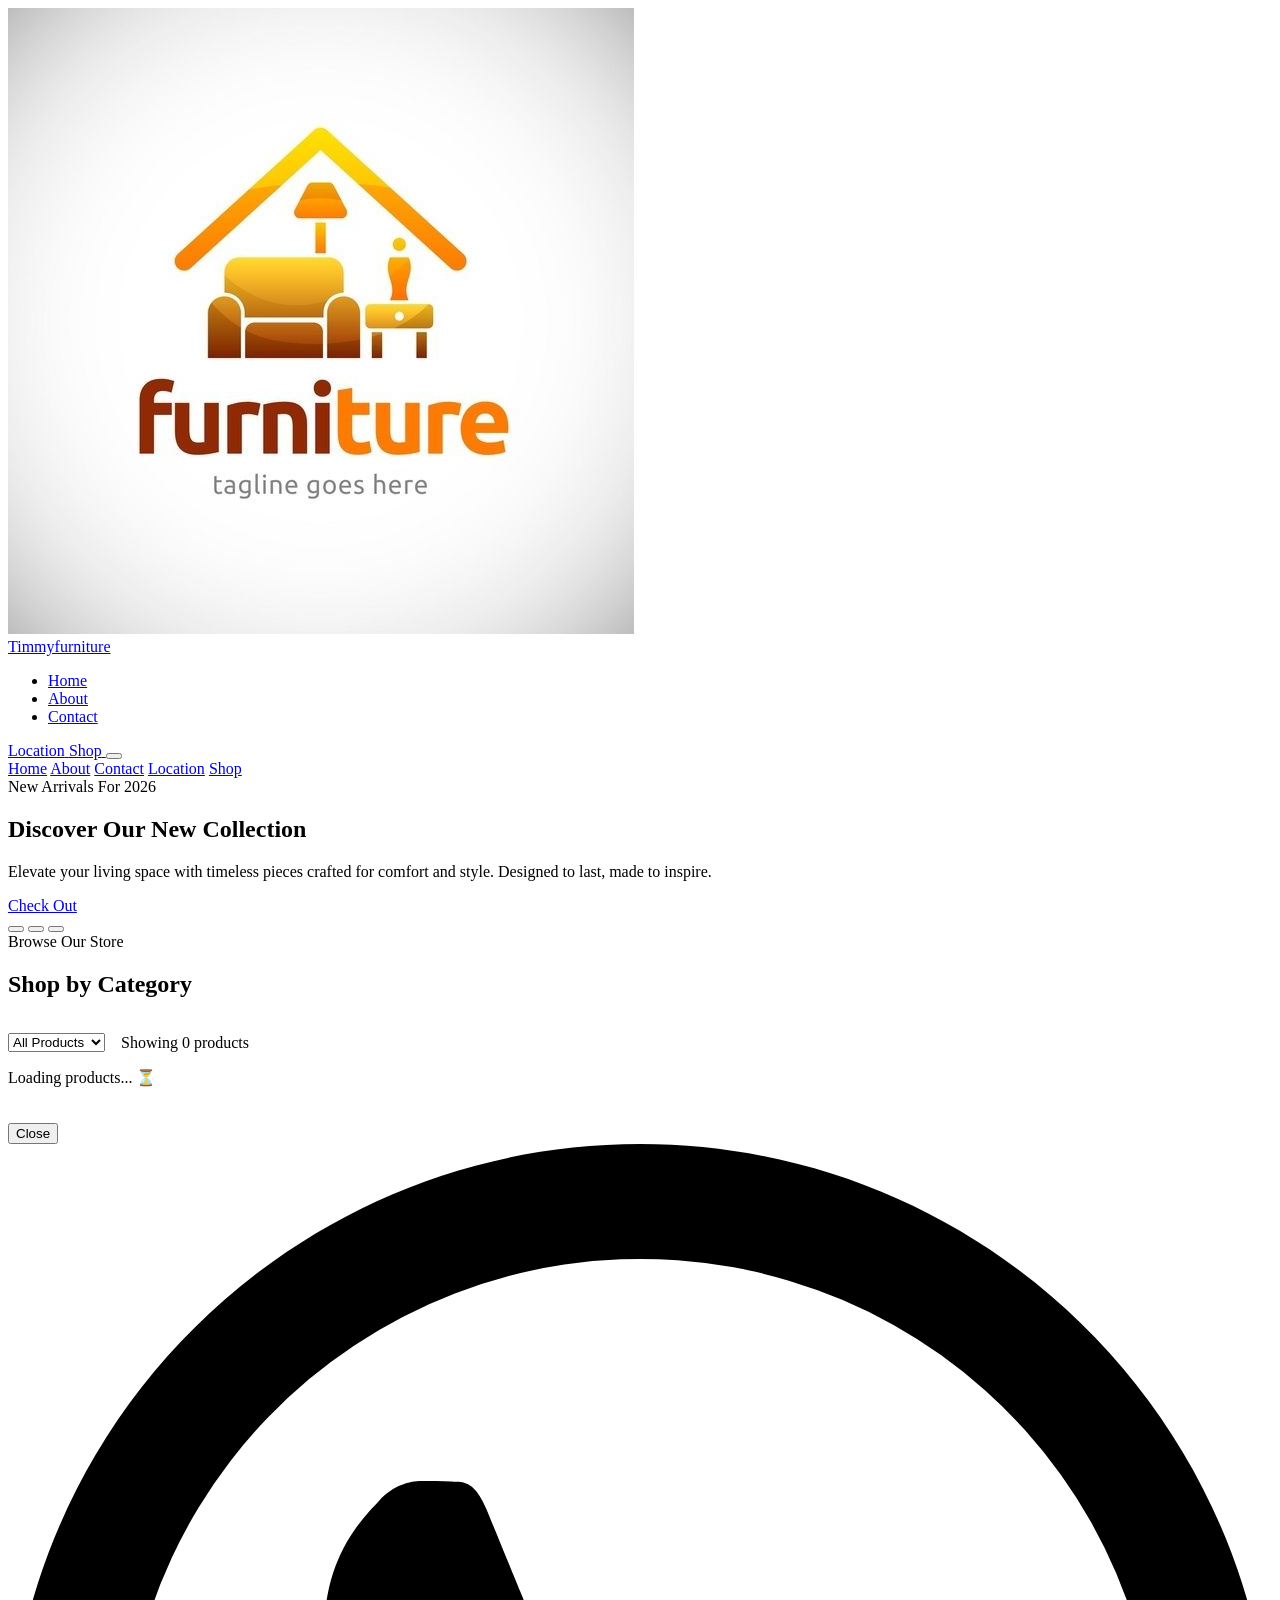
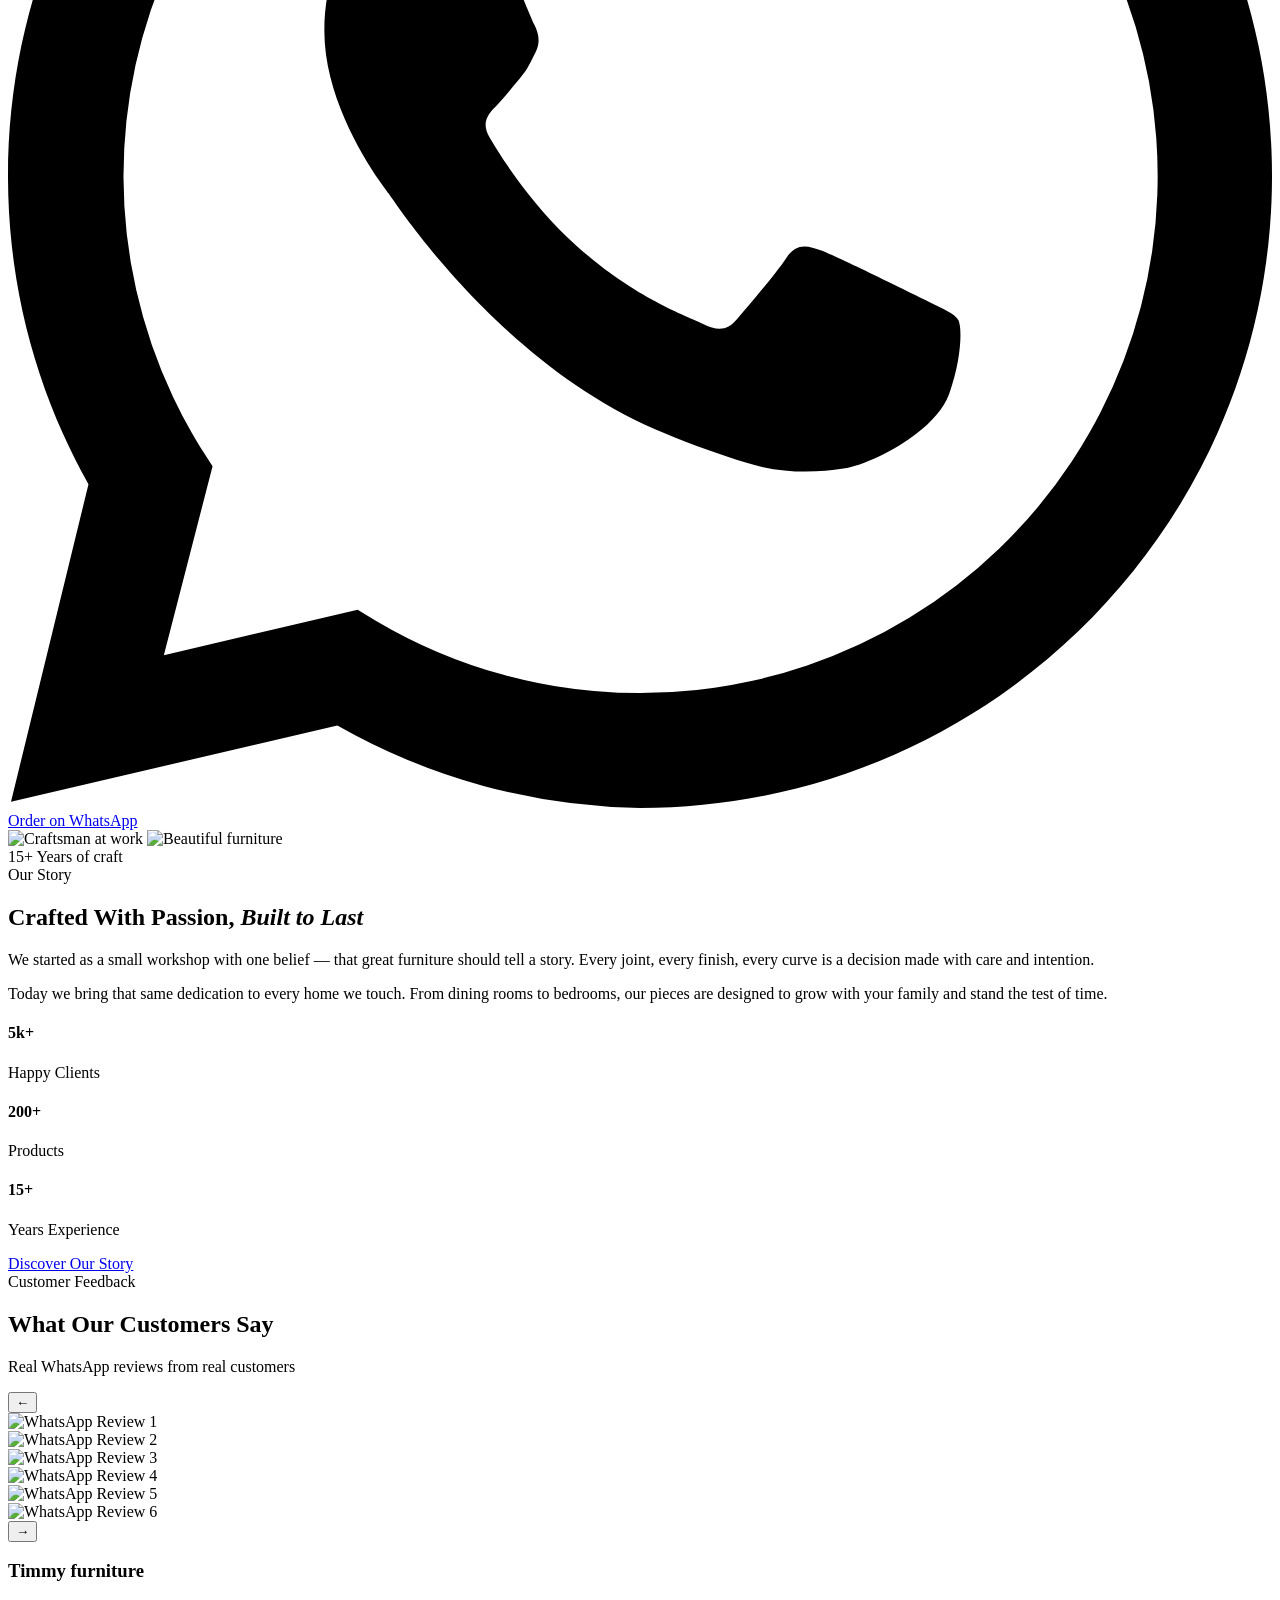
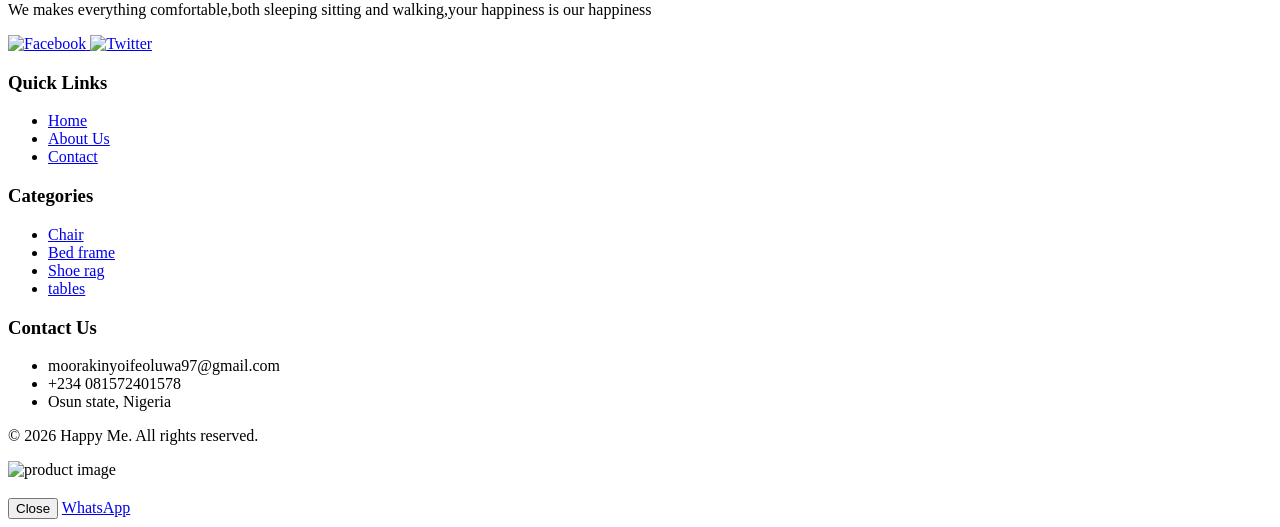
==== index.html @ 858032d8 "reconfig furniture e-commerce" ====
<!DOCTYPE html>
<html lang="en">
<head>
  <meta charset="UTF-8" />
  <meta name="viewport" content="width=device-width, initial-scale=1.0"/>
  <title>Header Component</title>

  <!-- Google Font: Cormorant Garamond (display) + DM Sans (body) -->
  <link href="https://fonts.googleapis.com/css2?family=Cormorant+Garamond:wght@600;700&family=DM+Sans:wght@400;500&display=swap" rel="stylesheet"/>

  <!-- Lucide Icons CDN -->
  <script src="https://unpkg.com/lucide@latest/dist/umd/lucide.min.js"></script>
<link rel="stylesheet" href="css/home.css" />
</head>
<body>

<header>
  <div class="nav-container">

    <!-- LEFT: Logo -->
    <a href="#" class="logo">
        <img src="Golden furniture logo _ Premium Vector.jpg" alt="Logo" class="logo-icon">
      <div class="logo-text">
   
      </div>
      <span class="logo-name">Timmyfurniture</span>
    </a>

    <!-- CENTER: Nav -->
    <ul class="nav-links">
      <li><a href="#" class="active">Home</a></li>
      <li><a href="#">About</a></li>
      <li><a href="#">Contact</a></li>
    </ul>

    <!-- RIGHT: Icons + Hamburger -->
    <div class="nav-icons">
      <!-- Location Icon — update href to your desired link -->
      <a href="#your-location-link" title="Our Location">
        <i data-lucide="map-pin"></i>
        <span class="icon-label">Location</span>
      </a>

      <!-- Shop Icon — update href to your desired link -->
      <a href="/shop.html" title="Shop">
        <i data-lucide="shopping-bag"></i>
        <span class="icon-label">Shop</span>
      </a>

      <!-- Hamburger (mobile only) -->
      <button class="hamburger" onclick="toggleMenu()" aria-label="Toggle menu">
        <i data-lucide="menu" style="width:24px;height:24px;"></i>
      </button>
    </div>

  </div>

  <!-- Mobile Drawer -->
  <nav class="mobile-menu" id="mobileMenu">
    <a href="#"><i data-lucide="home" style="width:18px;height:18px;"></i> Home</a>
    <a href="#"><i data-lucide="info" style="width:18px;height:18px;"></i> About</a>
    <a href="#"><i data-lucide="mail" style="width:18px;height:18px;"></i> Contact</a>
    <a href="#your-location-link"><i data-lucide="map-pin" style="width:18px;height:18px;"></i> Location</a>
    <a href="#your-shop-link"><i data-lucide="shopping-bag" style="width:18px;height:18px;"></i> Shop</a>
  </nav>
</header>





<!-- ══ HERO ══ -->
<section class="hero">

  <!-- Background Slides — replace URLs with your own images -->
  <div class="hero-slide active"></div>
  <div class="hero-slide"></div>
  <div class="hero-slide"></div>

  <!-- Dark overlay -->
  <div class="hero-overlay"></div>

  <!-- Content -->
  <div class="hero-content">
    <div class="hero-card">
      <span class="tag">New Arrivals For 2026</span>
      <h2>Discover Our New Collection</h2>
      <p>Elevate your living space with timeless pieces crafted for comfort and style. Designed to last, made to inspire.</p>
      <!-- Update href to your shop/collection page -->
      <a href="#" class="btn-checkout">Check Out</a>
    </div>
  </div>

  <!-- Slide dots -->
  <div class="hero-dots">
    <button class="dot active" onclick="goToSlide(0)"></button>
    <button class="dot" onclick="goToSlide(1)"></button>
    <button class="dot" onclick="goToSlide(2)"></button>
  </div>

</section>




<section class="shop">
  <div class="section-header">
    <span>Browse Our Store</span>
    <h2>Shop by Category</h2>
  </div>

  <div class="filter-row">
    <div style="display:flex;align-items:center;gap:16px;flex-wrap:wrap;">
      <select class="filter-select" id="categoryFilter" onchange="filterProducts()">
        <option value="all">All Products</option>
        <option value="chair">Chair</option>
        <option value="living">Living Room</option>
        <option value="table">Table</option>
        <option value="storage">Storage</option>
        <option value="dining">Dining</option>
        <option value="bedroom">Bedroom</option>
        <option value="wardrobe">Wardrobe</option>
        <option value="decor">Decor</option>
      </select>
      <p class="product-count">Showing <span id="countDisplay">0</span> products</p>
    </div>
  </div>

  <!-- Products Grid — built by JavaScript from Supabase -->
  <div class="products-grid" id="productsGrid">
    <div class="loading">Loading products... ⏳</div>
  </div>
</section>

<!-- MODAL -->
<div class="modal-backdrop" id="modalBackdrop" onclick="closeModalOutside(event)">
  <div class="modal">
    <img class="modal-img" id="modalImg" src="" alt=""/>
    <div class="modal-body">
      <span class="modal-tag" id="modalTag"></span>
      <h3 id="modalName"></h3>
      <div class="modal-price" id="modalPrice"></div>
      <p id="modalDesc"></p>
      <div class="modal-actions">
        <button class="modal-close" onclick="closeModal()">Close</button>
        <a class="modal-whatsapp" id="modalWhatsapp" href="#" target="_blank">
          <svg viewBox="0 0 24 24"><path d="M17.472 14.382c-.297-.149-1.758-.867-2.03-.967-.273-.099-.471-.148-.67.15-.197.297-.767.966-.94 1.164-.173.199-.347.223-.644.075-.297-.15-1.255-.463-2.39-1.475-.883-.788-1.48-1.761-1.653-2.059-.173-.297-.018-.458.13-.606.134-.133.298-.347.446-.52.149-.174.198-.298.298-.497.099-.198.05-.371-.025-.52-.075-.149-.669-1.612-.916-2.207-.242-.579-.487-.5-.669-.51-.173-.008-.371-.01-.57-.01-.198 0-.52.074-.792.372-.272.297-1.04 1.016-1.04 2.479 0 1.462 1.065 2.875 1.213 3.074.149.198 2.096 3.2 5.077 4.487.709.306 1.262.489 1.694.625.712.227 1.36.195 1.871.118.571-.085 1.758-.719 2.006-1.413.248-.694.248-1.289.173-1.413-.074-.124-.272-.198-.57-.347z"/><path d="M12 0C5.373 0 0 5.373 0 12c0 2.127.558 4.126 1.528 5.855L.057 23.882l6.197-1.448A11.934 11.934 0 0012 24c6.627 0 12-5.373 12-12S18.627 0 12 0zm0 21.818a9.818 9.818 0 01-5.001-1.366l-.36-.214-3.68.86.925-3.585-.235-.368A9.818 9.818 0 1112 21.818z"/></svg>
          Order on WhatsApp
        </a>
      </div>
    </div>
  </div>
</div>

<section class="about">
  <div class="about-container">

    <!-- LEFT: Images -->
    <div class="about-images">
      <!-- Replace src with your own images -->
      <img 
        class="img-main" 
        src="https://images.unsplash.com/photo-1538688525198-9b88f6f53126?w=800&auto=format&fit=crop" 
        alt="Craftsman at work"
      />
      <img 
        class="img-small" 
        src="https://images.unsplash.com/photo-1555041469-a586c61ea9bc?w=600&auto=format&fit=crop" 
        alt="Beautiful furniture"
      />
      <!-- Years badge -->
      <div class="badge">
        <span class="years">15+</span>
        <span class="label">Years of craft</span>
      </div>
    </div>

    <!-- RIGHT: Text -->
    <div class="about-text">
      <span class="tag">Our Story</span>
      <h2>Crafted With Passion, <em>Built to Last</em></h2>
      <p>We started as a small workshop with one belief — that great furniture should tell a story. Every joint, every finish, every curve is a decision made with care and intention.</p>
      <p>Today we bring that same dedication to every home we touch. From dining rooms to bedrooms, our pieces are designed to grow with your family and stand the test of time.</p>

      <div class="divider"></div>

      <!-- Stats -->
      <div class="stats">
        <div class="stat">
          <h4>5k+</h4>
          <p>Happy Clients</p>
        </div>
        <div class="stat">
          <h4>200+</h4>
          <p>Products</p>
        </div>
        <div class="stat">
          <h4>15+</h4>
          <p>Years Experience</p>
        </div>
      </div>

      <!-- Button -->
      <a href="#" class="btn-about">Discover Our Story</a>
    </div>

  </div>
</section>













<section class="reviews">

  <!-- Header -->
  <div class="section-header">
    <span>Customer Feedback</span>
    <h2>What Our Customers Say</h2>
    <p>Real WhatsApp reviews from real customers </p>
  </div>

  <!-- Carousel -->
  <div class="carousel-wrapper">

    <!-- Prev button -->
    <button class="carousel-btn btn-prev" onclick="move(-1)">&#8592;</button>

    <!-- Track — all screenshot cards sit here -->
    <div class="carousel-track" id="carouselTrack">

      <!-- 
        REPLACE src="" WITH YOUR OWN WHATSAPP SCREENSHOT IMAGES
        e.g. src="screenshots/review1.jpg"
        Add or remove as many .review-slide divs as you need
      -->

      <div class="review-slide">
        <img src="screenshots/review1.jpg" alt="WhatsApp Review 1"/>
      </div>

      <div class="review-slide">
        <img src="screenshots/review2.jpg" alt="WhatsApp Review 2"/>
      </div>

      <div class="review-slide">
        <img src="screenshots/review3.jpg" alt="WhatsApp Review 3"/>
      </div>

      <div class="review-slide">
        <img src="screenshots/review4.jpg" alt="WhatsApp Review 4"/>
      </div>

      <div class="review-slide">
        <img src="screenshots/review5.jpg" alt="WhatsApp Review 5"/>
      </div>

      <div class="review-slide">
        <img src="screenshots/review6.jpg" alt="WhatsApp Review 6"/>
      </div>

    </div>

    <!-- Next button -->
    <button class="carousel-btn btn-next" onclick="move(1)">&#8594;</button>

  </div>

  <!-- Dots -->
  <div class="carousel-dots" id="carouselDots"></div>

</section>



<section class="footer">

</section>






<footer class="footer">
    <div class="footer-container">
        <!-- Footer Top Section -->
        <div class="footer-top">
            <!-- Column 1: About -->
            <div class="footer-column">
                <h3 class="footer-heading">Timmy furniture</h3>
                <p class="footer-text">
                 We makes everything comfortable,both sleeping sitting and walking,your happiness is our happiness
                </p>
                <!-- Social Media Icons -->
               <div class="social-icons">
                    <a href="https://www.linkedin.com/in/ifeoluwa-morakinyo-141047378/" class="social-link" aria-label="Facebook">
                        <img src="../images/logo2.png" alt="Facebook">
                    </a>
                    <a href="#" class="social-link" aria-label="Twitter">
                        <img src="../images/logo3.png" alt="Twitter">
                    </a>
                
                </div>
            </div>

            <!-- Column 2: Quick Links -->
            <div class="footer-column">
                <h3 class="footer-heading">Quick Links</h3>
                <ul class="footer-links">
                    <li><a href="./index.html">Home</a></li>
                    <li><a href="./about.html">About Us</a></li>
                    <li><a href="./funnyme.html">Contact</a></li>
                   
                </ul>
            </div>

            <!-- Column 3: Categories -->
            <div class="footer-column">
                <h3 class="footer-heading">Categories</h3>
                <ul class="footer-links">
                    <li><a href="./funnyme.html">Chair</a></li>
                    <li><a href="./funnyme.html">Bed frame</a></li>
                    <li><a href="./funnyme.html">Shoe rag</a></li>
                      <li><a href="./funnyme.html">tables</a></li>
                
                </ul>
            </div>

            <!-- Column 4: Contact -->
            <div class="footer-column">

                <h3 class="footer-heading">Contact Us</h3>
                <ul class="footer-contact">
                    <li>moorakinyoifeoluwa97@gmail.com</li>
                    <li> +234 081572401578</li>
                    <li>Osun state, Nigeria</li>
                  
                </ul>
            </div>
        </div>

        <!-- Footer Bottom Section -->
        <div class="footer-bottom">
            <p>&copy; 2026 Happy Me. All rights reserved.</p>
         
                
            </div>
        </div>
    </div>
</footer>

<script src="js/home.js"></script>
<script>
  document.addEventListener('DOMContentLoaded', function() {
    if (window.lucide) {
      if (typeof lucide.createIcons === 'function') lucide.createIcons();
      else if (typeof lucide.replace === 'function') lucide.replace();
    }
  });
</script>

<!-- Product description modal (required for "Description" buttons) -->
<div id="modalBackdrop" class="modal-backdrop" onclick="closeModalOutside(event)">
  <div class="modal">
    <img id="modalImg" class="modal-img" src="" alt="product image">
    <div class="modal-body">
      <span id="modalTag" class="modal-tag"></span>
      <h3 id="modalName"></h3>
      <div id="modalPrice" class="modal-price"></div>
      <p id="modalDesc"></p>
      <div class="modal-actions">
        <button class="modal-close" onclick="closeModal()">Close</button>
        <a id="modalWhatsapp" class="modal-whatsapp" href="#" target="_blank">
          WhatsApp
        </a>
      </div>
    </div>
  </div>
</div>

</body>
</html>
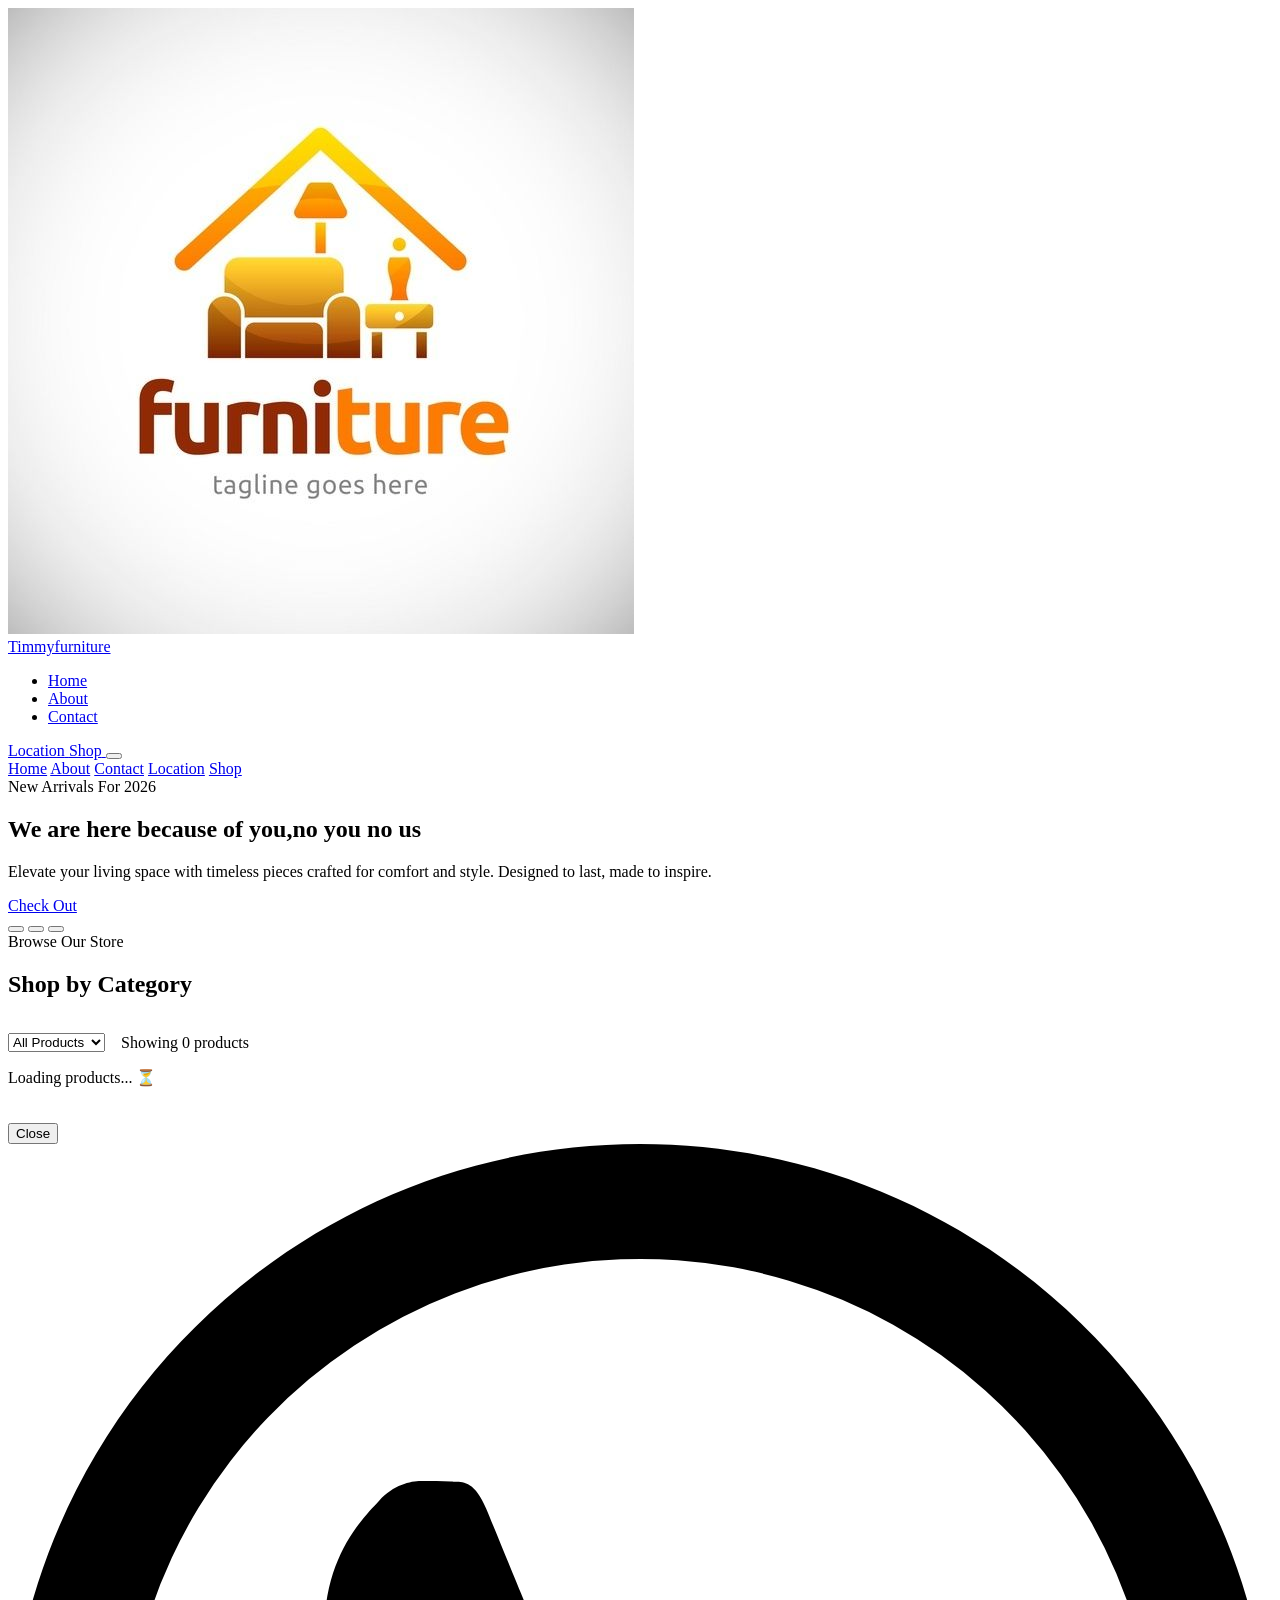
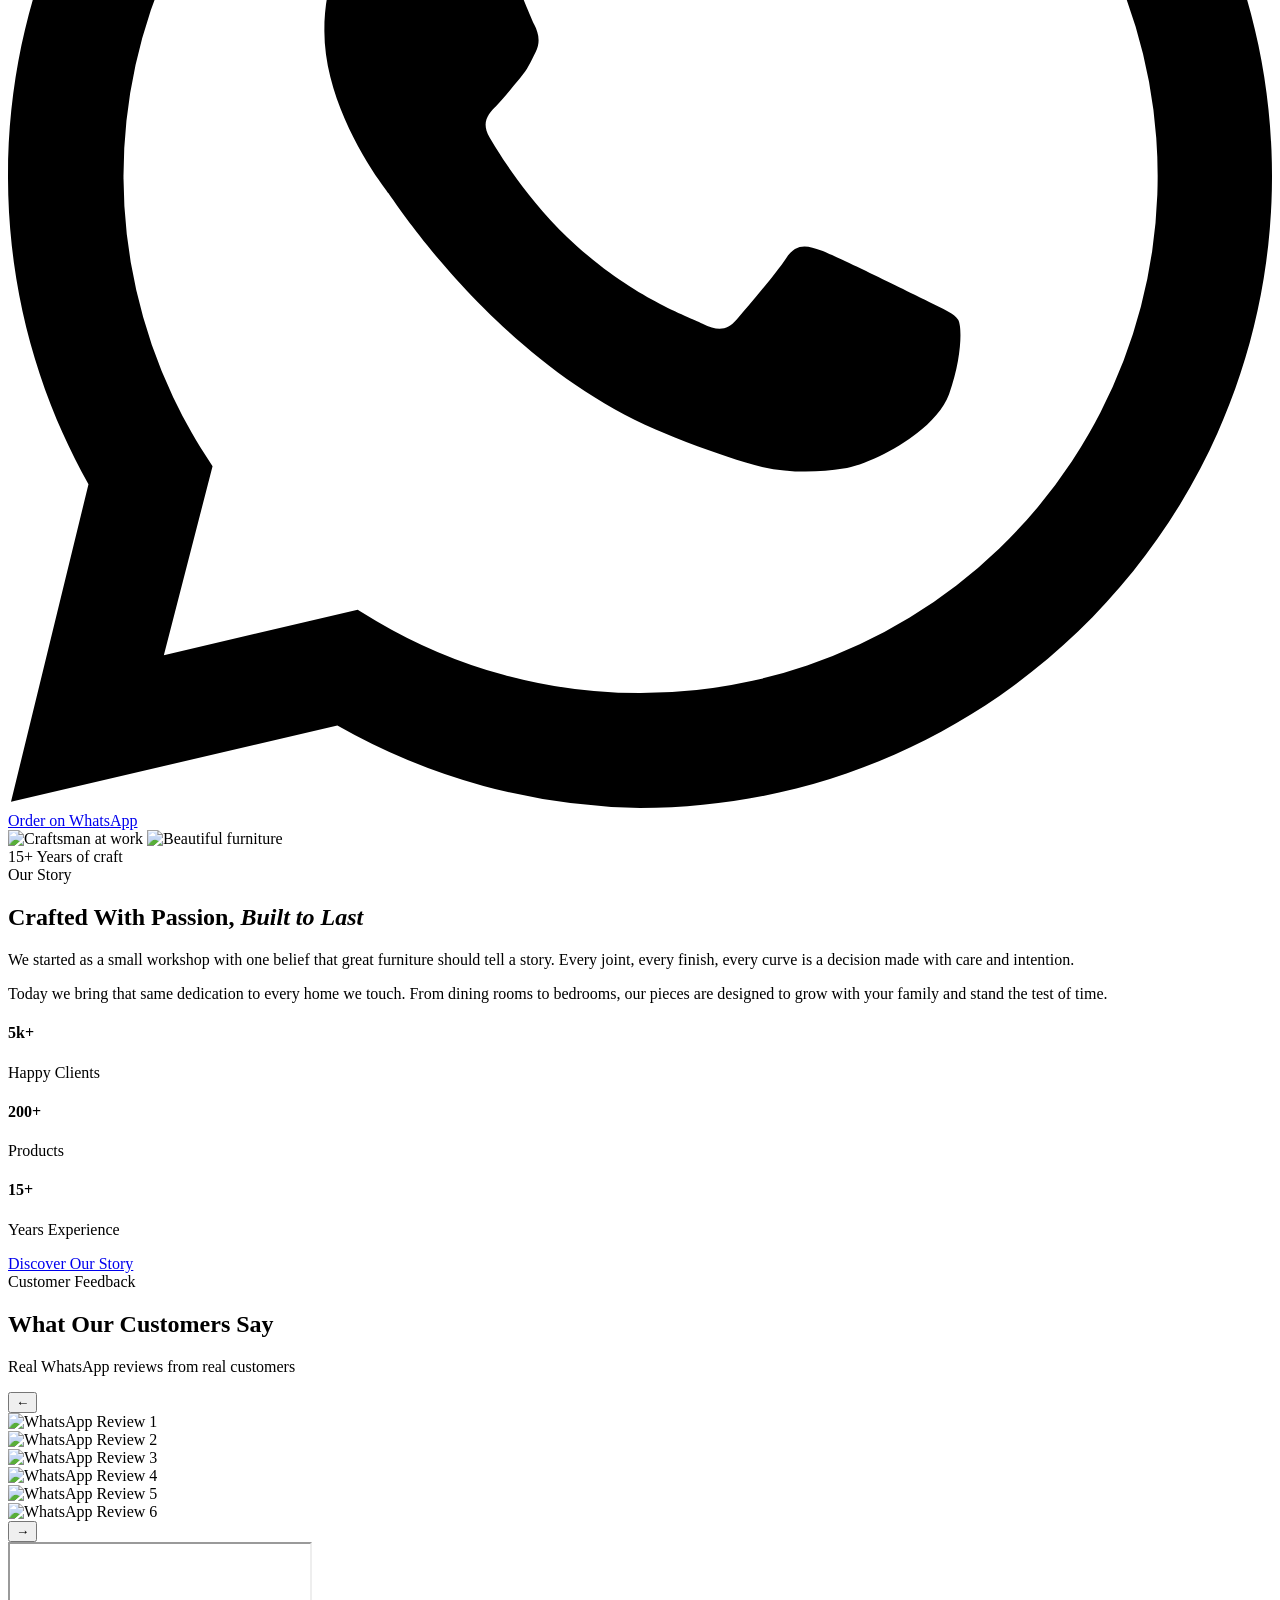
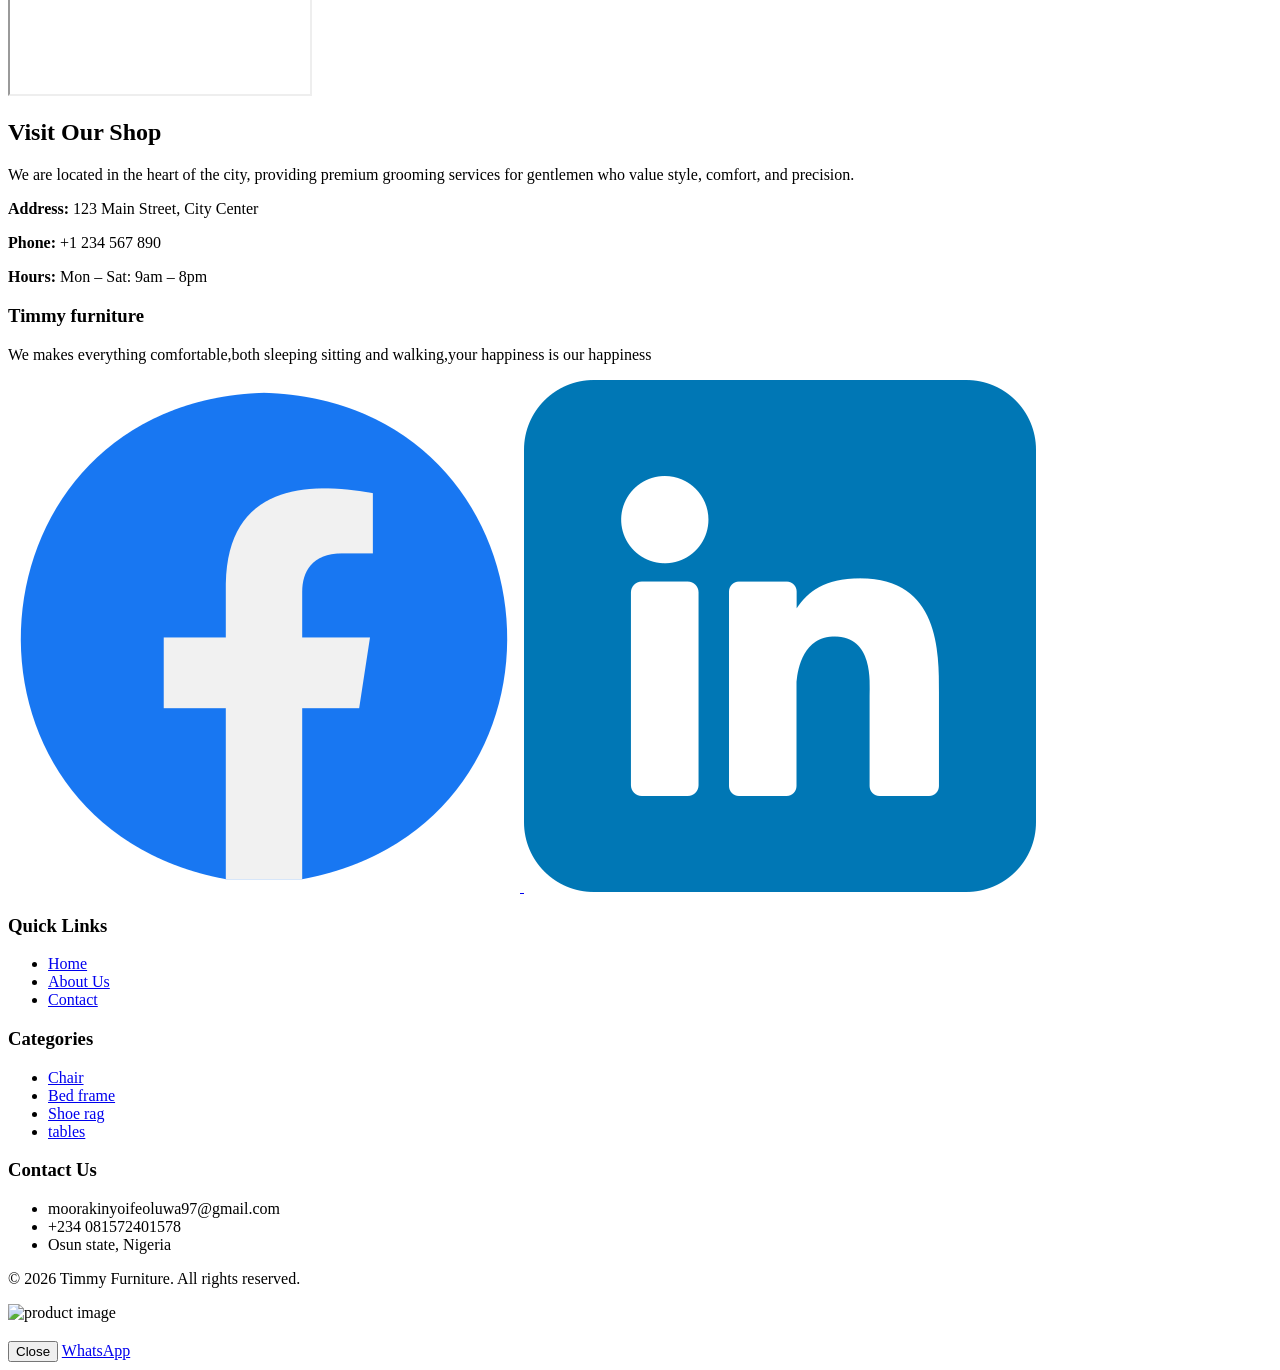
==== commit 26bb2812: "Add files via upload" ====
--- a/index.html
+++ b/index.html
@@ -3,7 +3,7 @@
 <head>
   <meta charset="UTF-8" />
   <meta name="viewport" content="width=device-width, initial-scale=1.0"/>
-  <title>Header Component</title>
+  <title>Timmyshop</title>
 
   <!-- Google Font: Cormorant Garamond (display) + DM Sans (body) -->
   <link href="https://fonts.googleapis.com/css2?family=Cormorant+Garamond:wght@600;700&family=DM+Sans:wght@400;500&display=swap" rel="stylesheet"/>
@@ -28,21 +28,21 @@
 
     <!-- CENTER: Nav -->
     <ul class="nav-links">
-      <li><a href="#" class="active">Home</a></li>
-      <li><a href="#">About</a></li>
-      <li><a href="#">Contact</a></li>
+      <li><a href="#hero" class="active">Home</a></li>
+      <li><a href="#about">About</a></li>
+      <li><a href="#location">Contact</a></li>
     </ul>
 
     <!-- RIGHT: Icons + Hamburger -->
     <div class="nav-icons">
       <!-- Location Icon — update href to your desired link -->
-      <a href="#your-location-link" title="Our Location">
+      <a href="#location" title="Our Location">
         <i data-lucide="map-pin"></i>
         <span class="icon-label">Location</span>
       </a>
 
       <!-- Shop Icon — update href to your desired link -->
-      <a href="/shop.html" title="Shop">
+      <a href="shop.html" title="Shop">
         <i data-lucide="shopping-bag"></i>
         <span class="icon-label">Shop</span>
       </a>
@@ -57,11 +57,11 @@
 
   <!-- Mobile Drawer -->
   <nav class="mobile-menu" id="mobileMenu">
-    <a href="#"><i data-lucide="home" style="width:18px;height:18px;"></i> Home</a>
-    <a href="#"><i data-lucide="info" style="width:18px;height:18px;"></i> About</a>
-    <a href="#"><i data-lucide="mail" style="width:18px;height:18px;"></i> Contact</a>
-    <a href="#your-location-link"><i data-lucide="map-pin" style="width:18px;height:18px;"></i> Location</a>
-    <a href="#your-shop-link"><i data-lucide="shopping-bag" style="width:18px;height:18px;"></i> Shop</a>
+    <a href="index.html"><i data-lucide="home" style="width:18px;height:18px;"></i> Home</a>
+    <a href="#about"><i data-lucide="info" style="width:18px;height:18px;"></i> About</a>
+    <a href="#location"><i data-lucide="mail" style="width:18px;height:18px;"></i> Contact</a>
+    <a href="#location"><i data-lucide="map-pin" style="width:18px;height:18px;"></i> Location</a>
+    <a href="shop.html"><i data-lucide="shopping-bag" style="width:18px;height:18px;"></i> Shop</a>
   </nav>
 </header>
 
@@ -84,10 +84,10 @@
   <div class="hero-content">
     <div class="hero-card">
       <span class="tag">New Arrivals For 2026</span>
-      <h2>Discover Our New Collection</h2>
+      <h2>We are here because of you,no you no us</h2>
       <p>Elevate your living space with timeless pieces crafted for comfort and style. Designed to last, made to inspire.</p>
       <!-- Update href to your shop/collection page -->
-      <a href="#" class="btn-checkout">Check Out</a>
+      <a href="shop.html" class="btn-checkout">Check Out</a>
     </div>
   </div>
 
@@ -152,7 +152,7 @@
   </div>
 </div>
 
-<section class="about">
+<section class="about" id="about">
   <div class="about-container">
 
     <!-- LEFT: Images -->
@@ -179,7 +179,7 @@
     <div class="about-text">
       <span class="tag">Our Story</span>
       <h2>Crafted With Passion, <em>Built to Last</em></h2>
-      <p>We started as a small workshop with one belief — that great furniture should tell a story. Every joint, every finish, every curve is a decision made with care and intention.</p>
+      <p>We started as a small workshop with one belief  that great furniture should tell a story. Every joint, every finish, every curve is a decision made with care and intention.</p>
       <p>Today we bring that same dedication to every home we touch. From dining rooms to bedrooms, our pieces are designed to grow with your family and stand the test of time.</p>
 
       <div class="divider"></div>
@@ -280,6 +280,40 @@
 </section>
 
 
+    <!-- MAP -->
+   
+<section id="location" class="location-section">
+  <div class="location-container">
+
+    <!-- MAP -->
+    <div class="location-map slide-left">
+      <iframe 
+        src="https://www.google.com/maps/embed?pb=!1m18!1m12!1m3!1d3153.123456789!2d-122.419415!3d37.774929!2m3!1f0!2f0!3f0!3m2!1i1024!2i768!4f13.1!3m3!1m2!1s0x0%3A0x0!2sBarber+Shop!5e0!3m2!1sen!2sus!4v123456789"
+        loading="lazy"
+        allowfullscreen>
+      </iframe>
+    </div>
+
+
+
+    <!-- LOCATION INFO -->
+    <div class="location-info slide-right">
+      <h2>Visit Our Shop</h2>
+      <p>
+        We are located in the heart of the city, providing premium grooming
+        services for gentlemen who value style, comfort, and precision.
+      </p>
+
+      <div class="location-details">
+        <p><strong> Address:</strong> 123 Main Street, City Center</p>
+        <p><strong> Phone:</strong> +1 234 567 890</p>
+        <p><strong> Hours:</strong> Mon – Sat: 9am – 8pm</p>
+      </div>
+    </div>
+
+  </div>
+</section>
+
 
 <section class="footer">
 
@@ -302,11 +336,11 @@
                 </p>
                 <!-- Social Media Icons -->
                <div class="social-icons">
-                    <a href="https://www.linkedin.com/in/ifeoluwa-morakinyo-141047378/" class="social-link" aria-label="Facebook">
-                        <img src="../images/logo2.png" alt="Facebook">
+                    <a href="https://www.facebook.com/loviecode" class="social-link" aria-label="Facebook">
+                        <img src="communication.png" alt="Facebook">
                     </a>
-                    <a href="#" class="social-link" aria-label="Twitter">
-                        <img src="../images/logo3.png" alt="Twitter">
+                    <a href="https://www.linkedin.com/in/ifeoluwa-morakinyo-141047378/" class="social-link" aria-label="Linkdin">
+                        <img src="linkedin.png" alt="Linkdin">
                     </a>
                 
                 </div>
@@ -317,8 +351,8 @@
                 <h3 class="footer-heading">Quick Links</h3>
                 <ul class="footer-links">
                     <li><a href="./index.html">Home</a></li>
-                    <li><a href="./about.html">About Us</a></li>
-                    <li><a href="./funnyme.html">Contact</a></li>
+                    <li><a href="./#about">About Us</a></li>
+                    <li><a href="./#location">Contact</a></li>
                    
                 </ul>
             </div>
@@ -327,10 +361,10 @@
             <div class="footer-column">
                 <h3 class="footer-heading">Categories</h3>
                 <ul class="footer-links">
-                    <li><a href="./funnyme.html">Chair</a></li>
-                    <li><a href="./funnyme.html">Bed frame</a></li>
-                    <li><a href="./funnyme.html">Shoe rag</a></li>
-                      <li><a href="./funnyme.html">tables</a></li>
+                    <li><a href="./shop.html">Chair</a></li>
+                    <li><a href="./shop.html">Bed frame</a></li>
+                    <li><a href="./shop.html">Shoe rag</a></li>
+                      <li><a href="./shop.html">tables</a></li>
                 
                 </ul>
             </div>
@@ -350,7 +384,7 @@
 
         <!-- Footer Bottom Section -->
         <div class="footer-bottom">
-            <p>&copy; 2026 Happy Me. All rights reserved.</p>
+            <p>&copy; 2026 Timmy Furniture. All rights reserved.</p>
          
                 
             </div>
@@ -358,6 +392,7 @@
     </div>
 </footer>
 
+<script src="js/config.js"></script>
 <script src="js/home.js"></script>
 <script>
   document.addEventListener('DOMContentLoaded', function() {
